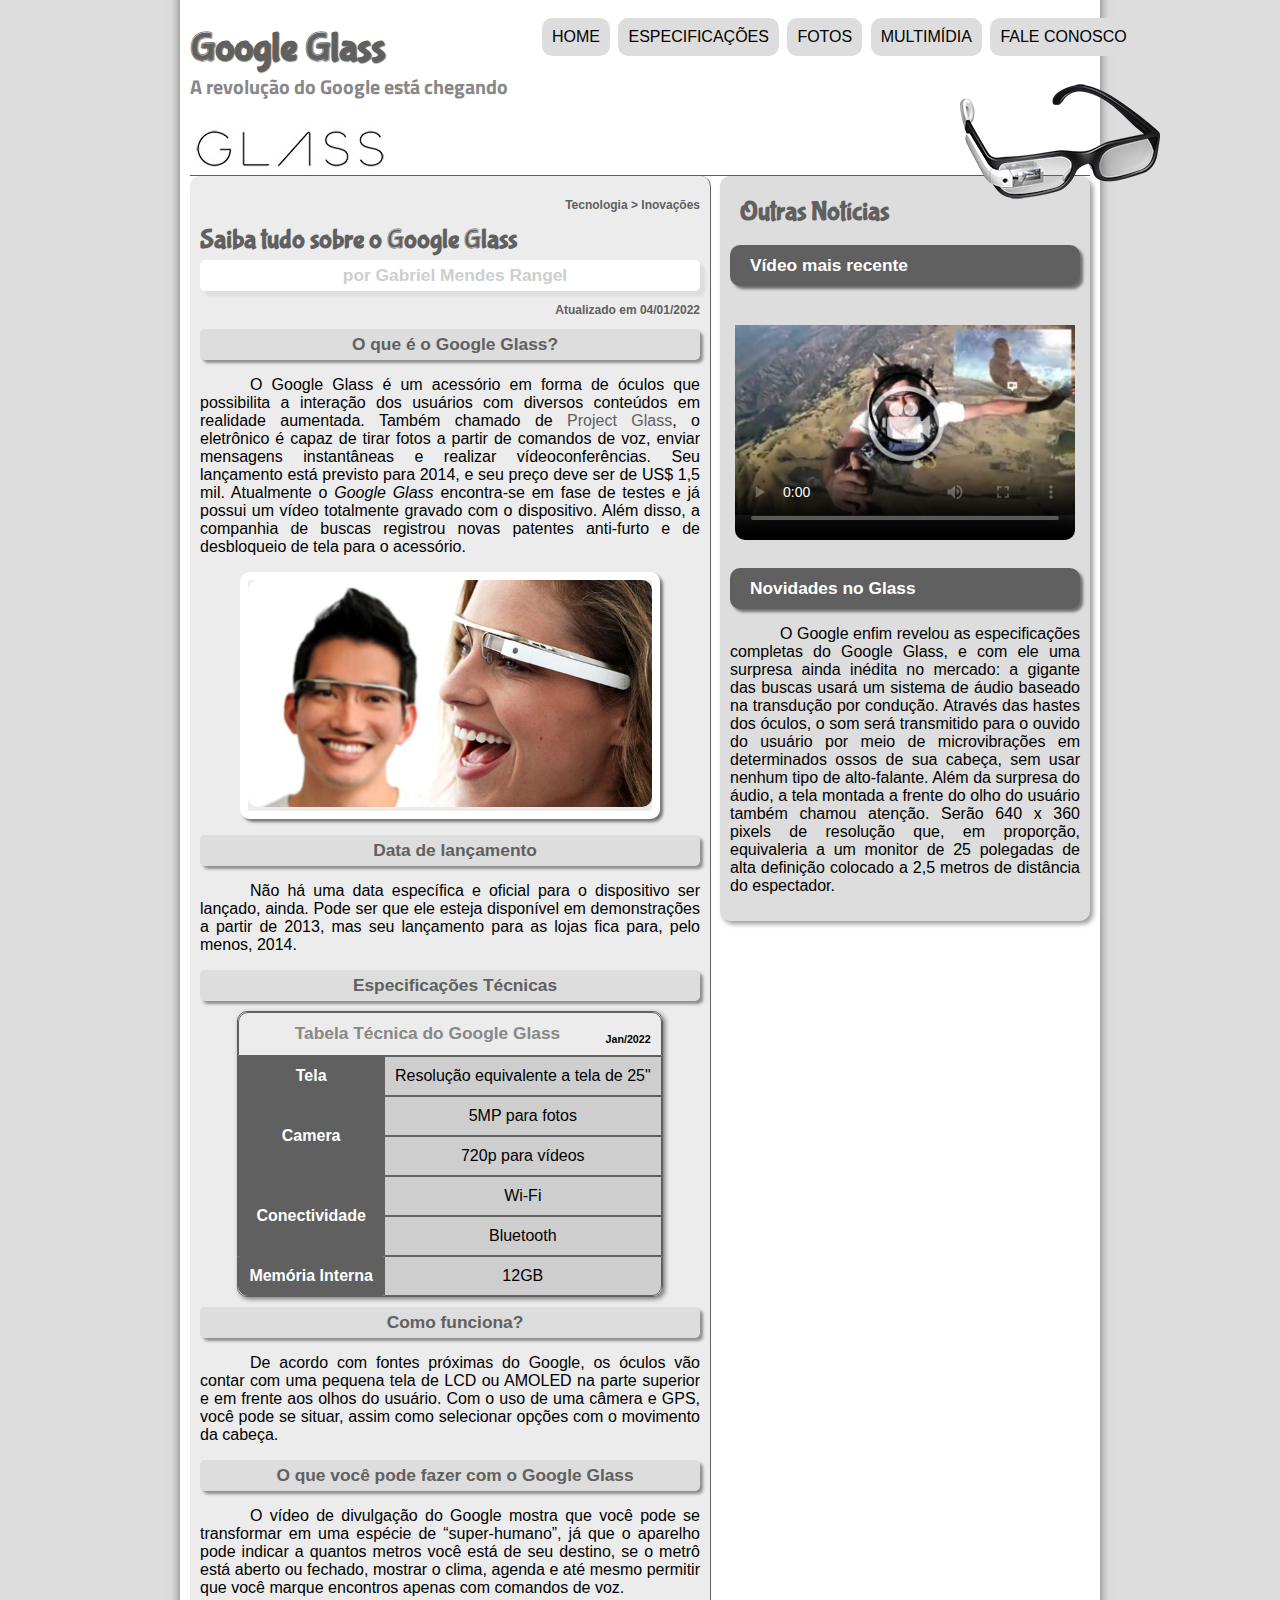
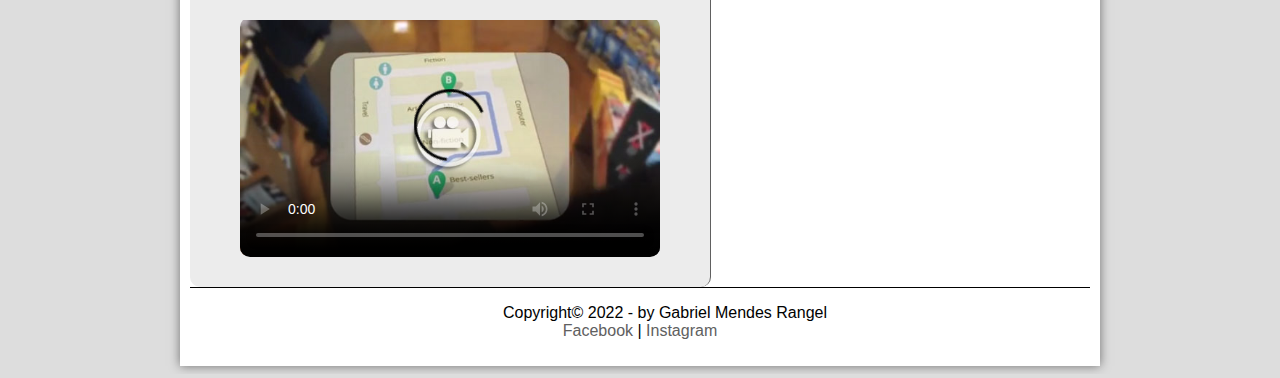
==== index.html @ 76c4626f "Initial commit" ====
<!DOCTYPE html>
<html lang="pt-br">

<head>
    <meta charset="UTF-8">
    <meta http-equiv="X-UA-Compatible" content="IE=edge">
    <meta name="viewport" content="width=device-width, initial-scale=1.0">
    <title>Google Glass Home</title>
    <link rel="stylesheet" type="text/css" href="_css/estilo.css">
    <script language="javascript" src="_javascript/funcoes.js"></script>
</head>

<body>
    <div id="interface">
        <header id="cabecalho">
            <hgroup>
                <h1>Google Glass</h1>
                <h2>A revolução do Google está chegando</h2>
            </hgroup>

            <img id="icone" src="_imagens/glass-oculos-preto-peq.png" alt="Óculos Google Glass">

            <nav id="menu">
                <h1>Menu Principal</h1>
                <ul>
                    <li onmouseover="mudaFoto('_imagens/home.png')"
                        onmouseout="mudaFoto('_imagens/glass-oculos-preto-peq.png')"><a href="index.html">Home</a></li>
                    <li onmouseover="mudaFoto('_imagens/especificacoes.png')"
                        onmouseout="mudaFoto('_imagens/glass-oculos-preto-peq.png')"><a
                            href="specs.html">Especificações</a></li>
                    <li><a href="fotos.html" onmouseover="mudaFoto('_imagens/fotos.png')"
                            onmouseout="mudaFoto('_imagens/glass-oculos-preto-peq.png')">Fotos</a></li>
                    <li onmouseover="mudaFoto('_imagens/multimidia.png')"
                        onmouseout="mudaFoto('_imagens/glass-oculos-preto-peq.png')"><a
                            href="multimidia.html">Multimídia</a></li>
                    <li><a href="fale-conosco.html" onmouseover="mudaFoto('_imagens/contato.png')"
                            onmouseout="mudaFoto('_imagens/glass-oculos-preto-peq.png')">Fale conosco</a></li>
                </ul>
            </nav>

        </header>

        <section id="corpo">

            <article id="noticia-principal">
                <header id="cabecalho-artigo">
                    <hgroup>
                        <h3 class="direita">Tecnologia > Inovações</h3>
                        <h1>Saiba tudo sobre o Google Glass</h1>
                        <h2>por Gabriel Mendes Rangel</h2>
                        <h3 class="direita">Atualizado em 04/01/2022</h3>
                    </hgroup>
                </header>

                <h2>O que é o Google Glass?</h2>
                <p>
                    O Google Glass é um acessório em forma de óculos que possibilita a interação dos usuários com
                    diversos conteúdos em
                    realidade aumentada. Também chamado de <a href="https://www.google.com/glass/start/" target="_blank"
                        alt="external">Project Glass</a>, o eletrônico é capaz de tirar fotos a partir de comandos de
                    voz, enviar mensagens instantâneas e realizar vídeo&shy;conferências. Seu lançamento está previsto
                    para 2014, e seu preço
                    deve ser de US$ 1,5 mil. Atualmente o <em>Google Glass</em> encontra-se em fase de testes e já
                    possui um vídeo totalmente
                    gravado com o dispositivo. Além disso, a companhia de buscas registrou novas patentes anti-furto e
                    de desbloqueio de
                    tela para o acessório.
                </p>

                <figure class="foto-legenda">
                    <img src="_imagens/glass-quadro-homem-mulher.jpg" alt="Homem e mulher usando o Google Glass">
                    <figcaption>
                        <h3>Google Glass</h3>
                        <p>Uma nova maneira de ver o mundo.</p>
                    </figcaption>
                </figure>

                <h2>Data de lançamento</h2>
                <p>
                    Não há uma data específica e oficial para o dispositivo ser lançado, ainda. Pode ser que ele esteja
                    disponível em
                    demonstrações a partir de 2013, mas seu lançamento para as lojas fica para, pelo menos, 2014.
                </p>

                <h2>Especificações Técnicas</h2>

                <table id="tabela">
                    <tr>
                        <td class="caption" colspan="2">Tabela Técnica do Google Glass <span>Jan/2022</span></td>
                    </tr>
                    <tr>
                        <td class="ce">Tela</td>
                        <td class="cd">Resolução equivalente a tela de 25"</td>
                    </tr>
                    <tr>
                        <td class="ce" rowspan="2">Camera</td>
                        <td class="cd">5MP para fotos</td>
                    </tr>
                    <tr>
                        <td class="cd">720p para vídeos</td>
                    </tr>
                    <tr>
                        <td class="ce" rowspan="2">Conectividade</td>
                        <td class="cd">Wi-Fi</td>
                    </tr>
                    <tr>
                        <td class="cd">Bluetooth</td>
                    </tr>
                    <tr>
                        <td id="final" class="ce">Memória Interna</td>
                        <td id="final2" class="cd">12GB</td>
                    </tr>
                </table>

                <h2>Como funciona?</h2>
                <p>
                    De acordo com fontes próximas do Google, os óculos vão contar com uma pequena tela de LCD ou AMOLED
                    na parte
                    superior e em frente aos olhos do usuário. Com o uso de uma câmera e GPS, você pode se situar, assim
                    como selecionar
                    opções com o movimento da cabeça.
                </p>

                <h2>O que você pode fazer com o Google Glass</h2>
                <p>
                    O vídeo de divulgação do Google mostra que você pode se transformar em uma espécie de “super-<wbr>humano”, já que o
                    aparelho pode indicar a quantos metros você está de seu destino, se o metrô está aberto ou fechado, mostrar o clima,
                    agenda e até mesmo permitir que você marque encontros apenas com comandos de voz.
                </p>

                    <video id="video01" width="320" height="240" controls poster="_imagens/video-mini01.jpg">
                        <source src="_media/one-day.mp4" type="video/mp4">
                        Seu navegador não suporta este tipo de arquivo.
                    </video>
            </article>
        </section>

        <aside id="lateral">
            <h1>Outras Notícias</h1>

            <h2>Vídeo mais recente</h2>
            <video id="video02" width="320" height="240" controls poster="_imagens/video-mini02.jpg">
                <source src="_media/how-it-feels.mp4" type="video/mp4">
            </video><br>

            <h2>Novidades no Glass</h2>
            <p>
                O Google enfim revelou as especificações completas do Google Glass, e com ele uma surpresa ainda inédita
                no mercado:
                a gigante das buscas usará um sistema de áudio baseado na transdução por condução. Através das hastes
                dos óculos, o
                som será transmitido para o ouvido do usuário por meio de microvibrações em determinados ossos de sua
                cabeça, sem
                usar nenhum tipo de alto-falante.
                Além da surpresa do áudio, a tela montada a frente do olho do usuário também chamou atenção. Serão 640 x
                360 pixels
                de resolução que, em proporção, equivaleria a um monitor de 25 polegadas de alta definição colocado a
                2,5 metros de
                distância do espectador.
            </p>
        </aside>

        <footer id="rodape">
            <p>
                Copyright&copy; 2022 - by Gabriel Mendes Rangel <br>
                <a href="https://www.facebook.com/gabriel.mendesrangel" alt="Link para o Facebook" nav="external"
                    target="_blank">Facebook</a> | <a href="https://www.instagram.com/biel_rangel/" alt="Link para o Instagram"
                    nav="external" target="_blank">Instagram</a>
            </p>
        </footer>
    </div>
</body>

</html>
---- _css/estilo.css ----
@charset "UTF-8";

@import url('https://fonts.googleapis.com/css2?family=Titillium+Web&display=swap');

@font-face {
    font-family: 'FonteLogo';
    src: url("../_fonts/bubblegum-sans-regular.otf");
}

p{
    text-align: justify;
    text-indent: 50px;
}

a{
    color: #606060;
    text-decoration: none;
}

a:hover{
    text-decoration: underline;
}

body{
    font-family: Arial, Helvetica, sans-serif;
    background-color: #dddddd;
    color: rgba(0, 0, 0, 1);
}

div#interface {
    width: 900px;
    background-color: #ffffff;
    margin: -20px auto 0px auto;
    box-shadow: 0px 0px 10px rgba(0, 0, 0, 0.5);
    padding: 10px;
}

header#cabecalho img#icone{
    position: absolute;
    left: 1210px;
    top: 80px;
}

header#cabecalho{
    border-bottom: 1px #606060 solid;
    height: 150px;
    background: url("../_imagens/glass-logo-peq.jpg") no-repeat 0px 100px;
}

header#cabecalho h1{
    font-family: 'FonteLogo', Helvetica, sans-serif;
    font-size: 30pt;
    color: #606060;
    text-shadow: 1px 1px 1px rgba(0, 0, 0, 0.6);
    padding: 0px;
    margin-bottom: 0px;
}

header#cabecalho h2{
    font-family: 'Titillium Web', sans-serif;
    color: #888888;
    font-size: 15pt;
    padding: 0px;
    margin-top: 0px;
}

/* Formatação de imagens com legendas */

figure.foto-legenda{
    position: relative;
    border: 8px solid white;
    box-shadow: 3px 3px 3px rgba(0, 0, 0, 0.5);
    border-radius: 10px;
}

figure.foto-legenda img{
    width: 100%;
    height: 100%;
    border-radius: 10px;
}

figure.foto-legenda figcaption{
    opacity: 0;
    position: absolute;
    top: 0px;
    background-color: rgba(0, 0, 0, 0.4);
    color: white;
    width: 100%;
    height: 100%;
    border-radius: 10px;
    padding: 30px;
    box-sizing: border-box;
    transition: opacity 1s;
}

figure.foto-legenda:hover figcaption{
    opacity: 1;
}

/* Formatação do Menu */

nav#menu{
    display: block;
}

nav#menu ul{
    list-style: none;
    text-transform: uppercase;
    position: absolute;
    top: 0px;
    left: 750px;
}

nav#menu li{
    display: inline-block;
    background-color: #dddddd;
    padding: 10px;
    margin: 2px;
    transition: background-color 1s;
    border-radius: 10px;
    max-width: 1000px;
}

nav#menu li:hover{
    background-color: #606060;
}

nav#menu h1{
    display: none;
}

nav#menu a{
    color: black;
    text-decoration: none;
}

nav#menu a:hover{
    color: #ffffff;
    text-decoration: underline;
}

section#corpo{
    display: block;
    width: 500px;
    float: left;
    border-right: 1px solid #606060;
    padding-right: 15px;
    background-color: #ececec;
    padding: 10px;
    border-radius: 10px;
}

article#noticia-principal h2{
    font-size: 13pt;
    color: #606060;
    background-color: #dddddd;
    padding: 5px 0px 5px 10px;
    margin: 10px 0px 10px 0px;
    border-radius: 5px;
    box-shadow: 3px 3px 3px rgba(0, 0, 0, 0.4);
    text-align: center;
}

header#cabecalho-artigo h1{
    font-family: 'FonteLogo', sans-serif;
    font-size: 20pt;
    color: #606060;
    margin-bottom: 0px;
    margin-top: 0px;
}

header#cabecalho-artigo h2{
    font-size: 13pt;
    color: #cecece;
    background-color: #ffffff;
    margin-top: 5px;
    box-shadow: 5px 5px 3px #dddddd;
}

header#cabecalho-artigo h3{
    font-size: 12px;
    color: #606060;
}

.direita{
    text-align: right;
}

table#tabela{
    border: 1px solid #606060;
    border-spacing: 0px;
    margin-left: auto;
    margin-right: auto;
    border-radius: 10px;
    box-shadow: 2px 2px 5px rgba(0, 0, 0, 0.5);
}

table#tabela td.caption{
    color: #888888;
    font-size: 13pt;
    font-weight: bolder;
    border-radius: 10px 10px 0px 0px;
}

table#tabela td span{
    display: block;
    float: right;
    color: #000000;
    font-size: 8pt;
    margin-top: 10px;
}

table#tabela td{
    border: 1px solid #606060;
    padding: 10px;
    text-align: center;
    vertical-align: middle;
}

table#tabela td.ce{
    color: #ffffff;
    background-color: #606060;
    font-weight: bold;
}

table#tabela td.cd{
    background-color: #cecece;
}

table#tabela td#final{
    border-bottom-left-radius: 10px;
}

table#tabela td#final2{
    border-bottom-right-radius: 10px;
}

aside#lateral{
    display: block;
    width: 350px;
    float: right;
    background-color: #dddddd;
    padding: 10px;
    border-radius: 10px;
    box-shadow: 3px 3px 5px rgba(0, 0, 0, 0.4);
}

aside#lateral h1{
    font-family: FonteLogo, sans-serif;
    font-size: 20pt;
    color: #606060;
    text-align: left;
    margin-top: 0px;
    padding-top: 10px;
    padding-left: 10px;
}

aside#lateral h2{
    background-color: #606060;
    font-size: 13pt;
    color: #ffffff;
    padding: 5px;
    margin-top: 10px;
    box-shadow: 3px 3px 3px rgba(0, 0, 0, 0.5);
    padding: 10px 0px 10px 20px;
    border-radius: 10px;
}

footer#rodape{
    clear: both;
    border-top: 1px solid black;
}

footer#rodape p{
    text-align: center;
}

/* Formatação de vídeo */

video#video01{
    width: 420px;
    display: block;
    position: relative;
    margin: 20px auto 20px auto;
    border-radius: 10px;
}

video#video02{
    width: 340px;
    border-radius: 10px;
    display: block;
    position: relative;
    margin: auto;
}

/* Media Queries */

@media (max-width: 1680px){
    nav#menu ul{
        position: absolute;
        margin-left: -120px;
    }

    header#cabecalho img#icone{
        position: absolute;
        left: 1080px;
        top: 80px;
    }
}

@media (max-width: 1440px){
    nav#menu ul{
        position: absolute;
        margin-left: -250px;
    }

    header#cabecalho img#icone{
        position: absolute;
        left: 960px;
        top: 80px;
    }
}

@media (max-width: 1024px){
    nav#menu ul{
        position: absolute;
        margin-left: -450px;
    }

    header#cabecalho img#icone{
        position: absolute;
        left: 560px;
        top: 80px;
    }
}

@media (max-width: 375px){
    nav#menu ul{
        position: absolute;
        margin-left: -770px;
        margin-top: 180px;
        max-width: 375px;
    }

    header#cabecalho img#icone{
        display: none;
    }

    header#cabecalho-artigo h1{
        margin-top: 90px;
        min-width: 350px;
        padding: 5px 0px 5px 0px;
    }

    body{
        max-width: 375px;
    }

    section#corpo{
        max-width: 318px;
    }

    .direita{
        display: none;
    }

    p{
        padding: 5px;
        font-size: 15px;
    }

    section#img{
        width: 100%;
    }
}
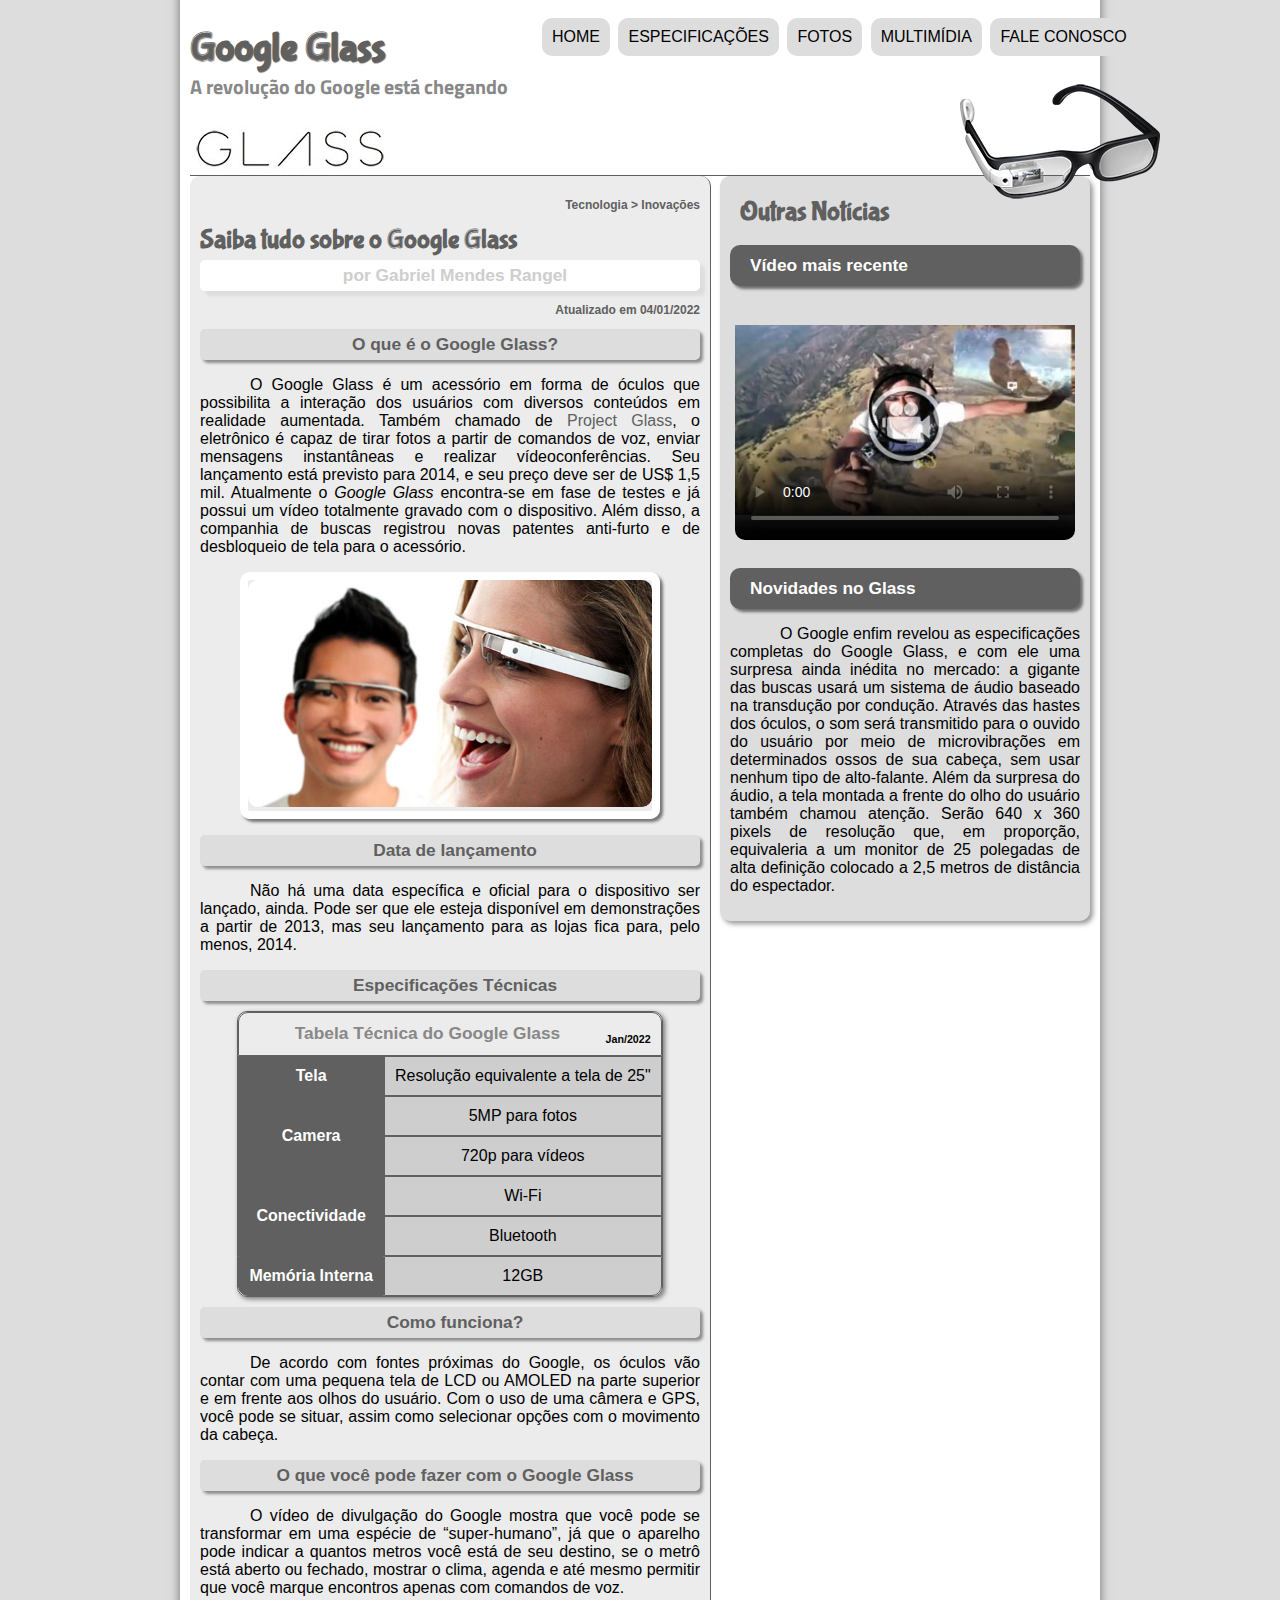
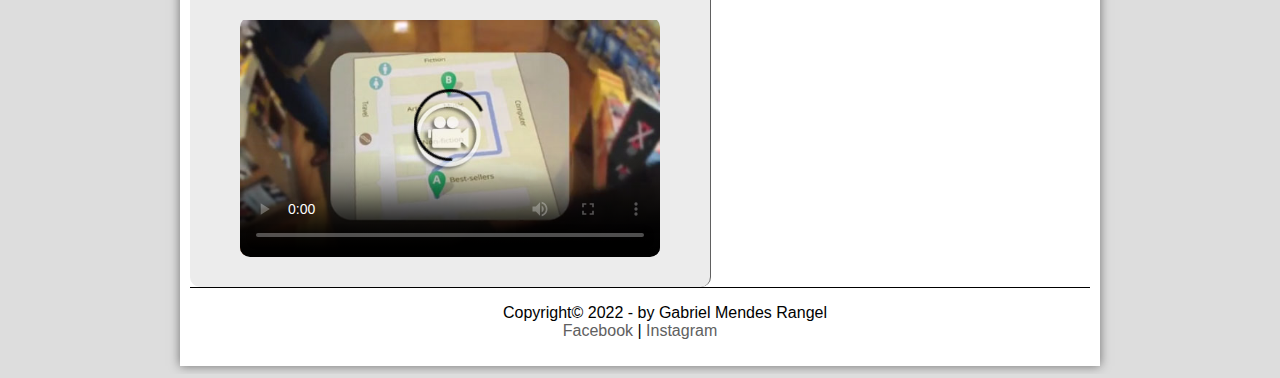
==== commit b599fc01: "Retirado o traço da pasta css" ====
--- a/index.html
+++ b/index.html
@@ -6,7 +6,7 @@
     <meta http-equiv="X-UA-Compatible" content="IE=edge">
     <meta name="viewport" content="width=device-width, initial-scale=1.0">
     <title>Google Glass Home</title>
-    <link rel="stylesheet" type="text/css" href="_css/estilo.css">
+    <link rel="stylesheet" type="text/css" href="css/estilo.css">
     <script language="javascript" src="_javascript/funcoes.js"></script>
 </head>
 
--- a/css/estilo.css
+++ b/css/estilo.css
@@ -0,0 +1,375 @@
+@charset "UTF-8";
+
+@import url('https://fonts.googleapis.com/css2?family=Titillium+Web&display=swap');
+
+@font-face {
+    font-family: 'FonteLogo';
+    src: url("../_fonts/bubblegum-sans-regular.otf");
+}
+
+p{
+    text-align: justify;
+    text-indent: 50px;
+}
+
+a{
+    color: #606060;
+    text-decoration: none;
+}
+
+a:hover{
+    text-decoration: underline;
+}
+
+body{
+    font-family: Arial, Helvetica, sans-serif;
+    background-color: #dddddd;
+    color: rgba(0, 0, 0, 1);
+}
+
+div#interface {
+    width: 900px;
+    background-color: #ffffff;
+    margin: -20px auto 0px auto;
+    box-shadow: 0px 0px 10px rgba(0, 0, 0, 0.5);
+    padding: 10px;
+}
+
+header#cabecalho img#icone{
+    position: absolute;
+    left: 1210px;
+    top: 80px;
+}
+
+header#cabecalho{
+    border-bottom: 1px #606060 solid;
+    height: 150px;
+    background: url("../_imagens/glass-logo-peq.jpg") no-repeat 0px 100px;
+}
+
+header#cabecalho h1{
+    font-family: 'FonteLogo', Helvetica, sans-serif;
+    font-size: 30pt;
+    color: #606060;
+    text-shadow: 1px 1px 1px rgba(0, 0, 0, 0.6);
+    padding: 0px;
+    margin-bottom: 0px;
+}
+
+header#cabecalho h2{
+    font-family: 'Titillium Web', sans-serif;
+    color: #888888;
+    font-size: 15pt;
+    padding: 0px;
+    margin-top: 0px;
+}
+
+/* Formatação de imagens com legendas */
+
+figure.foto-legenda{
+    position: relative;
+    border: 8px solid white;
+    box-shadow: 3px 3px 3px rgba(0, 0, 0, 0.5);
+    border-radius: 10px;
+}
+
+figure.foto-legenda img{
+    width: 100%;
+    height: 100%;
+    border-radius: 10px;
+}
+
+figure.foto-legenda figcaption{
+    opacity: 0;
+    position: absolute;
+    top: 0px;
+    background-color: rgba(0, 0, 0, 0.4);
+    color: white;
+    width: 100%;
+    height: 100%;
+    border-radius: 10px;
+    padding: 30px;
+    box-sizing: border-box;
+    transition: opacity 1s;
+}
+
+figure.foto-legenda:hover figcaption{
+    opacity: 1;
+}
+
+/* Formatação do Menu */
+
+nav#menu{
+    display: block;
+}
+
+nav#menu ul{
+    list-style: none;
+    text-transform: uppercase;
+    position: absolute;
+    top: 0px;
+    left: 750px;
+}
+
+nav#menu li{
+    display: inline-block;
+    background-color: #dddddd;
+    padding: 10px;
+    margin: 2px;
+    transition: background-color 1s;
+    border-radius: 10px;
+    max-width: 1000px;
+}
+
+nav#menu li:hover{
+    background-color: #606060;
+}
+
+nav#menu h1{
+    display: none;
+}
+
+nav#menu a{
+    color: black;
+    text-decoration: none;
+}
+
+nav#menu a:hover{
+    color: #ffffff;
+    text-decoration: underline;
+}
+
+section#corpo{
+    display: block;
+    width: 500px;
+    float: left;
+    border-right: 1px solid #606060;
+    padding-right: 15px;
+    background-color: #ececec;
+    padding: 10px;
+    border-radius: 10px;
+}
+
+article#noticia-principal h2{
+    font-size: 13pt;
+    color: #606060;
+    background-color: #dddddd;
+    padding: 5px 0px 5px 10px;
+    margin: 10px 0px 10px 0px;
+    border-radius: 5px;
+    box-shadow: 3px 3px 3px rgba(0, 0, 0, 0.4);
+    text-align: center;
+}
+
+header#cabecalho-artigo h1{
+    font-family: 'FonteLogo', sans-serif;
+    font-size: 20pt;
+    color: #606060;
+    margin-bottom: 0px;
+    margin-top: 0px;
+}
+
+header#cabecalho-artigo h2{
+    font-size: 13pt;
+    color: #cecece;
+    background-color: #ffffff;
+    margin-top: 5px;
+    box-shadow: 5px 5px 3px #dddddd;
+}
+
+header#cabecalho-artigo h3{
+    font-size: 12px;
+    color: #606060;
+}
+
+.direita{
+    text-align: right;
+}
+
+table#tabela{
+    border: 1px solid #606060;
+    border-spacing: 0px;
+    margin-left: auto;
+    margin-right: auto;
+    border-radius: 10px;
+    box-shadow: 2px 2px 5px rgba(0, 0, 0, 0.5);
+}
+
+table#tabela td.caption{
+    color: #888888;
+    font-size: 13pt;
+    font-weight: bolder;
+    border-radius: 10px 10px 0px 0px;
+}
+
+table#tabela td span{
+    display: block;
+    float: right;
+    color: #000000;
+    font-size: 8pt;
+    margin-top: 10px;
+}
+
+table#tabela td{
+    border: 1px solid #606060;
+    padding: 10px;
+    text-align: center;
+    vertical-align: middle;
+}
+
+table#tabela td.ce{
+    color: #ffffff;
+    background-color: #606060;
+    font-weight: bold;
+}
+
+table#tabela td.cd{
+    background-color: #cecece;
+}
+
+table#tabela td#final{
+    border-bottom-left-radius: 10px;
+}
+
+table#tabela td#final2{
+    border-bottom-right-radius: 10px;
+}
+
+aside#lateral{
+    display: block;
+    width: 350px;
+    float: right;
+    background-color: #dddddd;
+    padding: 10px;
+    border-radius: 10px;
+    box-shadow: 3px 3px 5px rgba(0, 0, 0, 0.4);
+}
+
+aside#lateral h1{
+    font-family: FonteLogo, sans-serif;
+    font-size: 20pt;
+    color: #606060;
+    text-align: left;
+    margin-top: 0px;
+    padding-top: 10px;
+    padding-left: 10px;
+}
+
+aside#lateral h2{
+    background-color: #606060;
+    font-size: 13pt;
+    color: #ffffff;
+    padding: 5px;
+    margin-top: 10px;
+    box-shadow: 3px 3px 3px rgba(0, 0, 0, 0.5);
+    padding: 10px 0px 10px 20px;
+    border-radius: 10px;
+}
+
+footer#rodape{
+    clear: both;
+    border-top: 1px solid black;
+}
+
+footer#rodape p{
+    text-align: center;
+}
+
+/* Formatação de vídeo */
+
+video#video01{
+    width: 420px;
+    display: block;
+    position: relative;
+    margin: 20px auto 20px auto;
+    border-radius: 10px;
+}
+
+video#video02{
+    width: 340px;
+    border-radius: 10px;
+    display: block;
+    position: relative;
+    margin: auto;
+}
+
+/* Media Queries */
+
+@media (max-width: 1680px){
+    nav#menu ul{
+        position: absolute;
+        margin-left: -120px;
+    }
+
+    header#cabecalho img#icone{
+        position: absolute;
+        left: 1080px;
+        top: 80px;
+    }
+}
+
+@media (max-width: 1440px){
+    nav#menu ul{
+        position: absolute;
+        margin-left: -250px;
+    }
+
+    header#cabecalho img#icone{
+        position: absolute;
+        left: 960px;
+        top: 80px;
+    }
+}
+
+@media (max-width: 1024px){
+    nav#menu ul{
+        position: absolute;
+        margin-left: -450px;
+    }
+
+    header#cabecalho img#icone{
+        position: absolute;
+        left: 560px;
+        top: 80px;
+    }
+}
+
+@media (max-width: 375px){
+    nav#menu ul{
+        position: absolute;
+        margin-left: -770px;
+        margin-top: 180px;
+        max-width: 375px;
+    }
+
+    header#cabecalho img#icone{
+        display: none;
+    }
+
+    header#cabecalho-artigo h1{
+        margin-top: 90px;
+        min-width: 350px;
+        padding: 5px 0px 5px 0px;
+    }
+
+    body{
+        max-width: 375px;
+    }
+
+    section#corpo{
+        max-width: 318px;
+    }
+
+    .direita{
+        display: none;
+    }
+
+    p{
+        padding: 5px;
+        font-size: 15px;
+    }
+
+    section#img{
+        width: 100%;
+    }
+}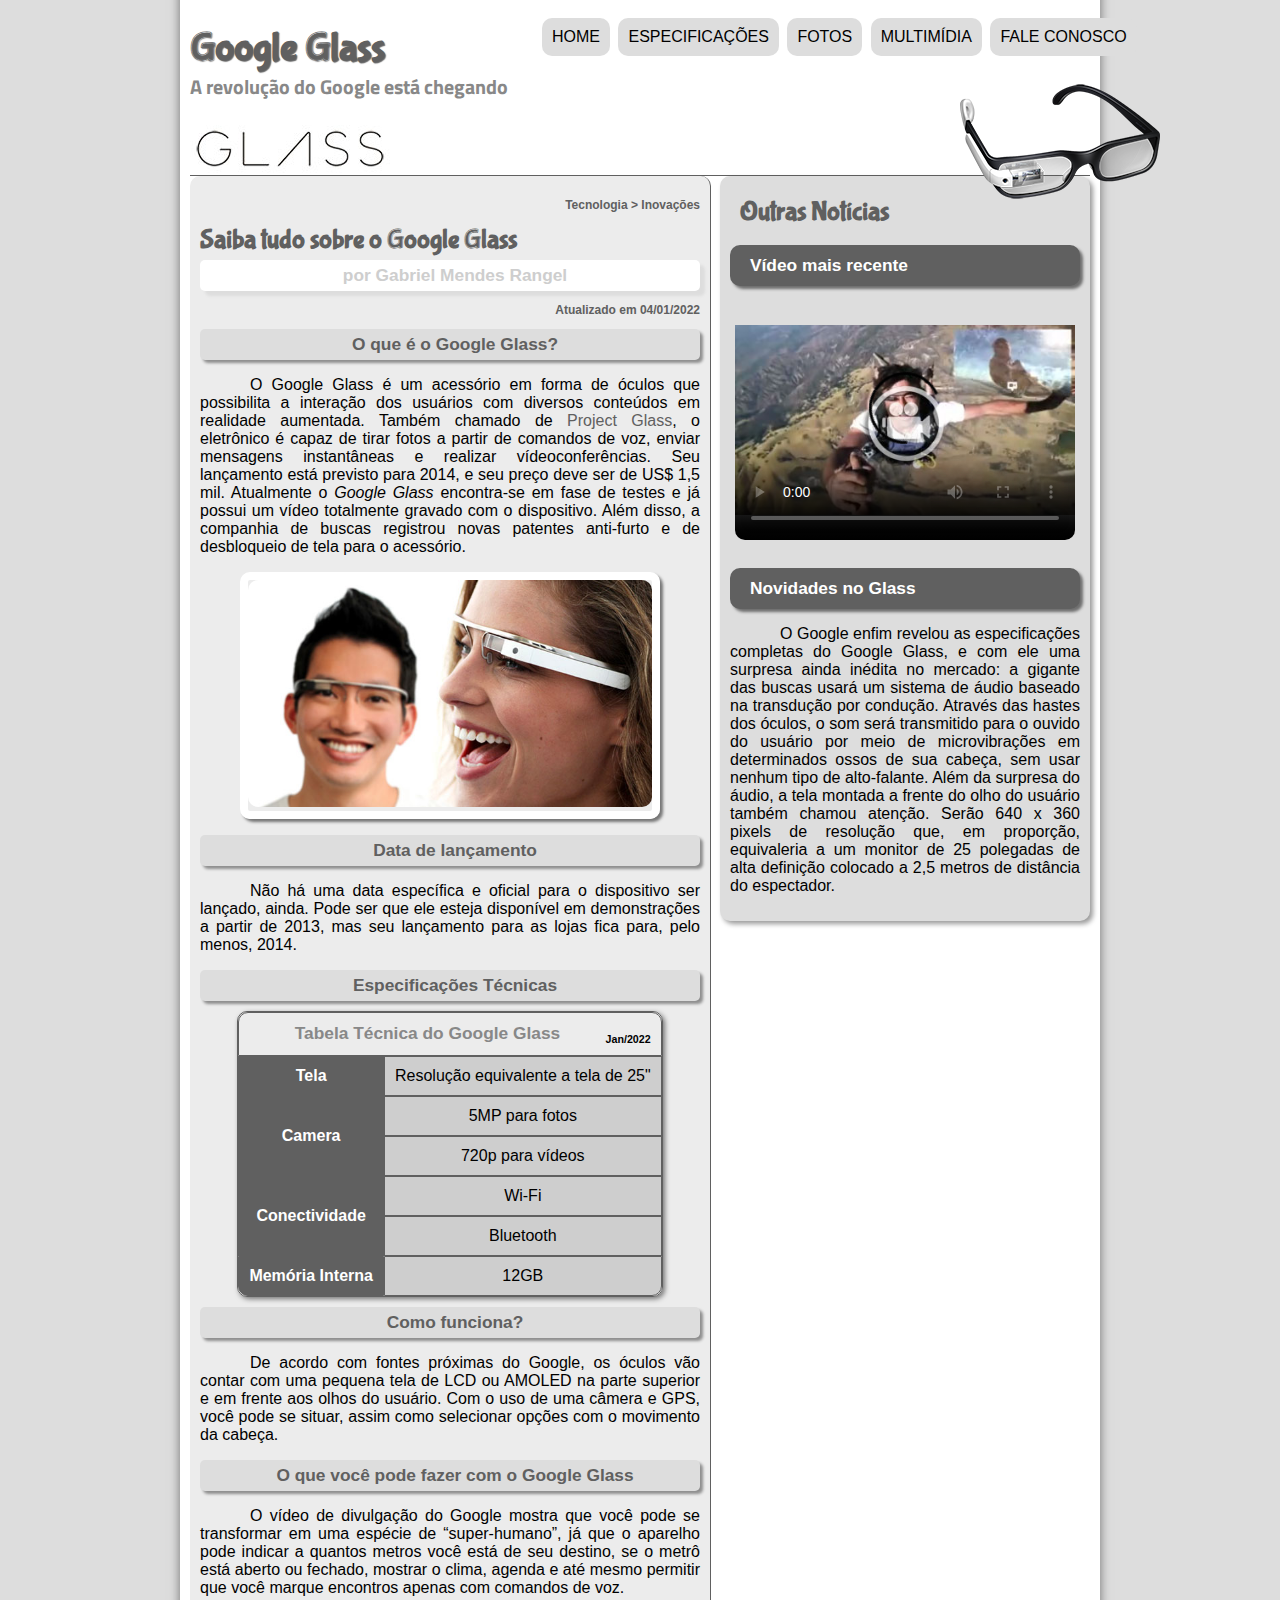
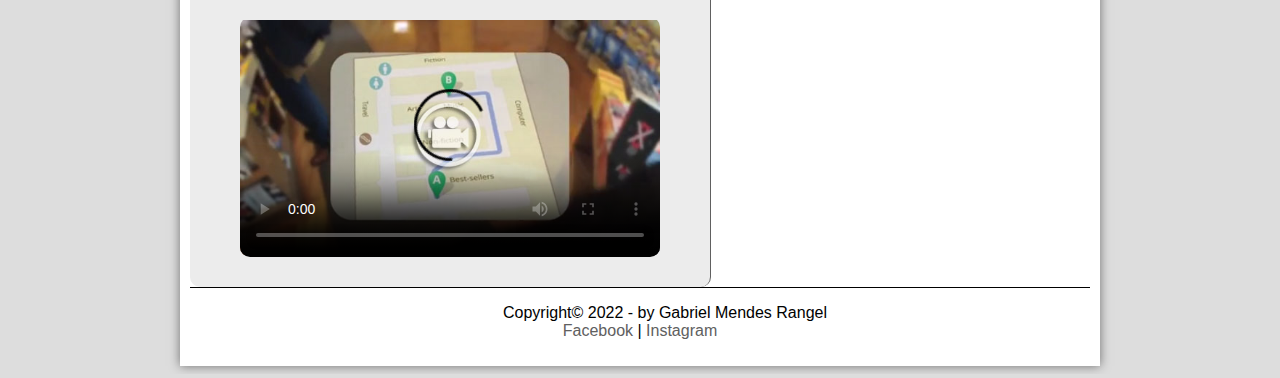
==== commit c941e2ed: "Removido todos os traços do projeto" ====
--- a/index.html
+++ b/index.html
@@ -7,7 +7,7 @@
     <meta name="viewport" content="width=device-width, initial-scale=1.0">
     <title>Google Glass Home</title>
     <link rel="stylesheet" type="text/css" href="css/estilo.css">
-    <script language="javascript" src="_javascript/funcoes.js"></script>
+    <script language="javascript" src="javascript/funcoes.js"></script>
 </head>
 
 <body>
@@ -18,23 +18,23 @@
                 <h2>A revolução do Google está chegando</h2>
             </hgroup>
 
-            <img id="icone" src="_imagens/glass-oculos-preto-peq.png" alt="Óculos Google Glass">
+            <img id="icone" src="imagens/glass-oculos-preto-peq.png" alt="Óculos Google Glass">
 
             <nav id="menu">
                 <h1>Menu Principal</h1>
                 <ul>
-                    <li onmouseover="mudaFoto('_imagens/home.png')"
-                        onmouseout="mudaFoto('_imagens/glass-oculos-preto-peq.png')"><a href="index.html">Home</a></li>
-                    <li onmouseover="mudaFoto('_imagens/especificacoes.png')"
-                        onmouseout="mudaFoto('_imagens/glass-oculos-preto-peq.png')"><a
+                    <li onmouseover="mudaFoto('imagens/home.png')"
+                        onmouseout="mudaFoto('imagens/glass-oculos-preto-peq.png')"><a href="index.html">Home</a></li>
+                    <li onmouseover="mudaFoto('imagens/especificacoes.png')"
+                        onmouseout="mudaFoto('imagens/glass-oculos-preto-peq.png')"><a
                             href="specs.html">Especificações</a></li>
-                    <li><a href="fotos.html" onmouseover="mudaFoto('_imagens/fotos.png')"
-                            onmouseout="mudaFoto('_imagens/glass-oculos-preto-peq.png')">Fotos</a></li>
-                    <li onmouseover="mudaFoto('_imagens/multimidia.png')"
-                        onmouseout="mudaFoto('_imagens/glass-oculos-preto-peq.png')"><a
+                    <li><a href="fotos.html" onmouseover="mudaFoto('imagens/fotos.png')"
+                            onmouseout="mudaFoto('imagens/glass-oculos-preto-peq.png')">Fotos</a></li>
+                    <li onmouseover="mudaFoto('imagens/multimidia.png')"
+                        onmouseout="mudaFoto('imagens/glass-oculos-preto-peq.png')"><a
                             href="multimidia.html">Multimídia</a></li>
                     <li><a href="fale-conosco.html" onmouseover="mudaFoto('_imagens/contato.png')"
-                            onmouseout="mudaFoto('_imagens/glass-oculos-preto-peq.png')">Fale conosco</a></li>
+                            onmouseout="mudaFoto('imagens/glass-oculos-preto-peq.png')">Fale conosco</a></li>
                 </ul>
             </nav>
 
@@ -68,7 +68,7 @@
                 </p>
 
                 <figure class="foto-legenda">
-                    <img src="_imagens/glass-quadro-homem-mulher.jpg" alt="Homem e mulher usando o Google Glass">
+                    <img src="imagens/glass-quadro-homem-mulher.jpg" alt="Homem e mulher usando o Google Glass">
                     <figcaption>
                         <h3>Google Glass</h3>
                         <p>Uma nova maneira de ver o mundo.</p>
@@ -128,8 +128,8 @@
                     agenda e até mesmo permitir que você marque encontros apenas com comandos de voz.
                 </p>
 
-                    <video id="video01" width="320" height="240" controls poster="_imagens/video-mini01.jpg">
-                        <source src="_media/one-day.mp4" type="video/mp4">
+                    <video id="video01" width="320" height="240" controls poster="imagens/video-mini01.jpg">
+                        <source src="media/one-day.mp4" type="video/mp4">
                         Seu navegador não suporta este tipo de arquivo.
                     </video>
             </article>
@@ -140,7 +140,7 @@
 
             <h2>Vídeo mais recente</h2>
             <video id="video02" width="320" height="240" controls poster="_imagens/video-mini02.jpg">
-                <source src="_media/how-it-feels.mp4" type="video/mp4">
+                <source src="media/how-it-feels.mp4" type="video/mp4">
             </video><br>
 
             <h2>Novidades no Glass</h2>
@@ -170,5 +170,4 @@
         </footer>
     </div>
 </body>
-
 </html>--- a/css/estilo.css
+++ b/css/estilo.css
@@ -4,7 +4,7 @@
 
 @font-face {
     font-family: 'FonteLogo';
-    src: url("../_fonts/bubblegum-sans-regular.otf");
+    src: url("../fonts/bubblegum-sans-regular.otf");
 }
 
 p{
@@ -44,7 +44,7 @@
 header#cabecalho{
     border-bottom: 1px #606060 solid;
     height: 150px;
-    background: url("../_imagens/glass-logo-peq.jpg") no-repeat 0px 100px;
+    background: url("../imagens/glass-logo-peq.jpg") no-repeat 0px 100px;
 }
 
 header#cabecalho h1{
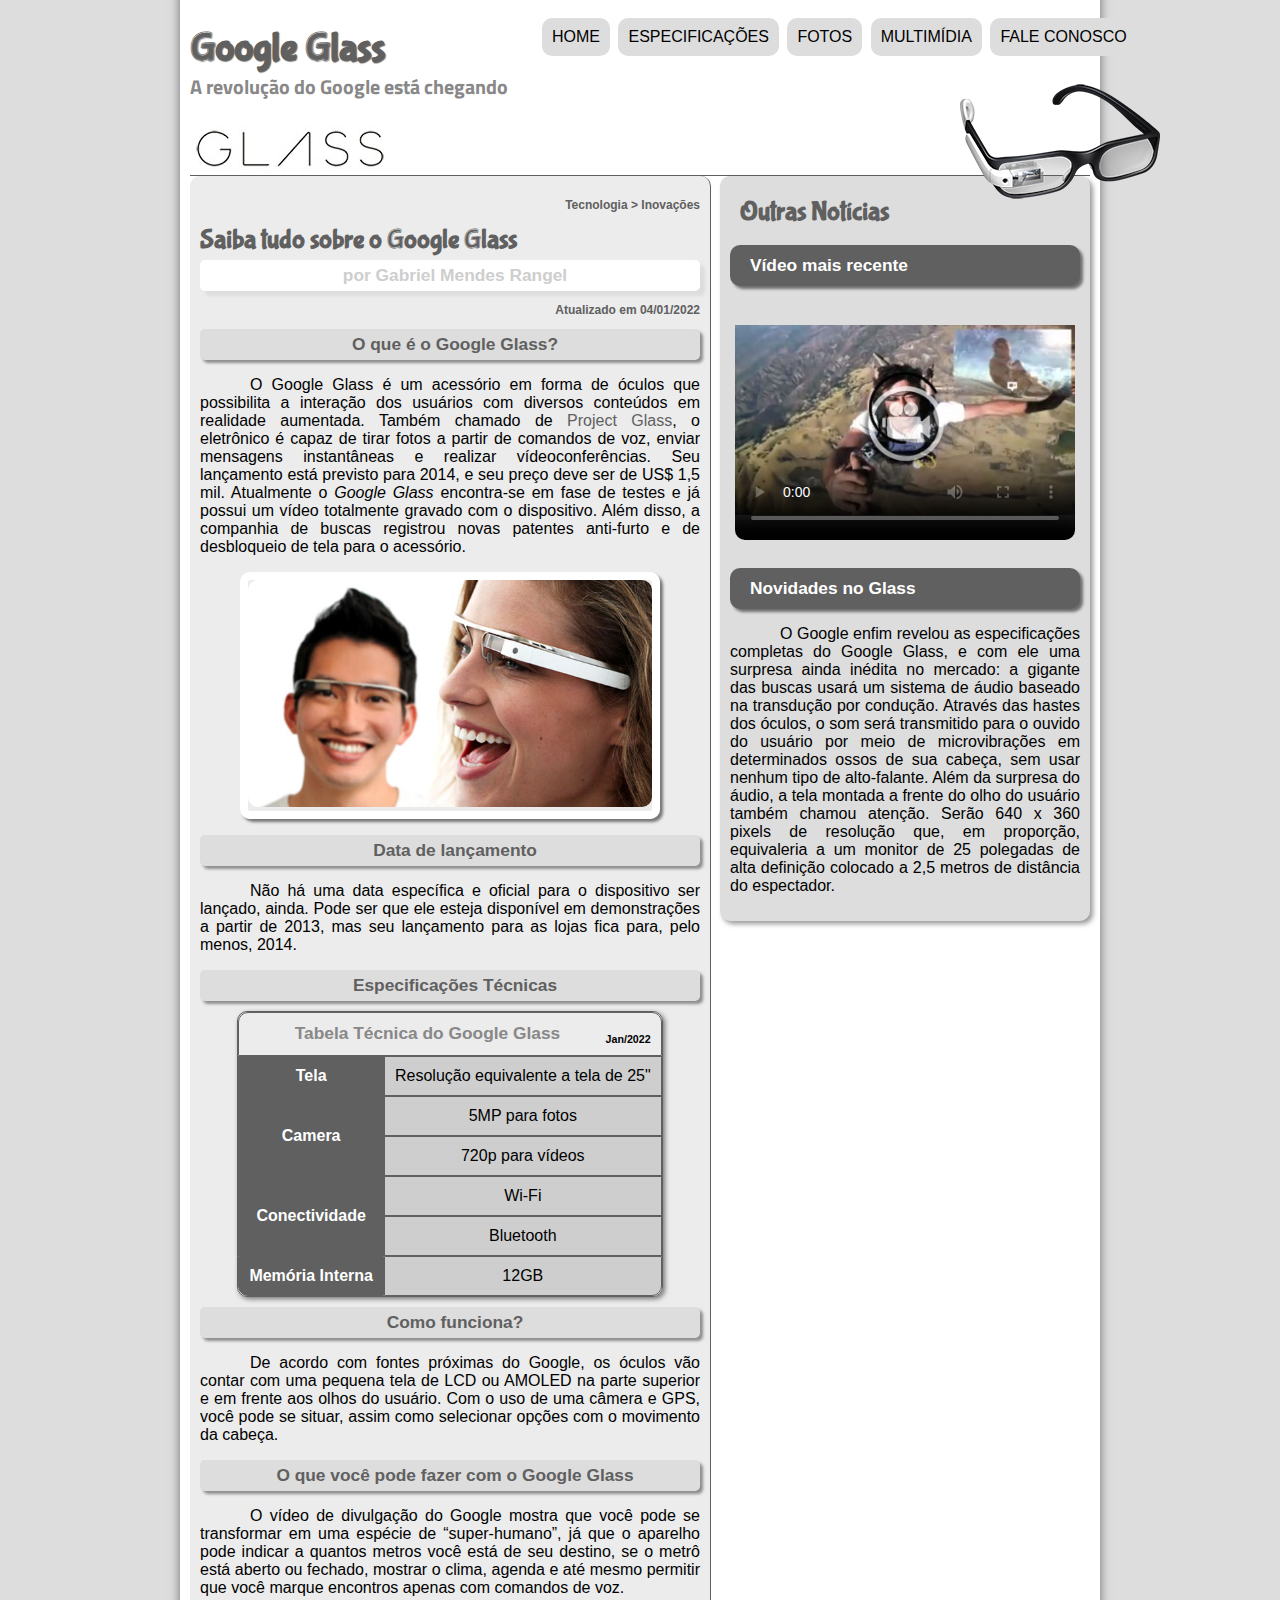
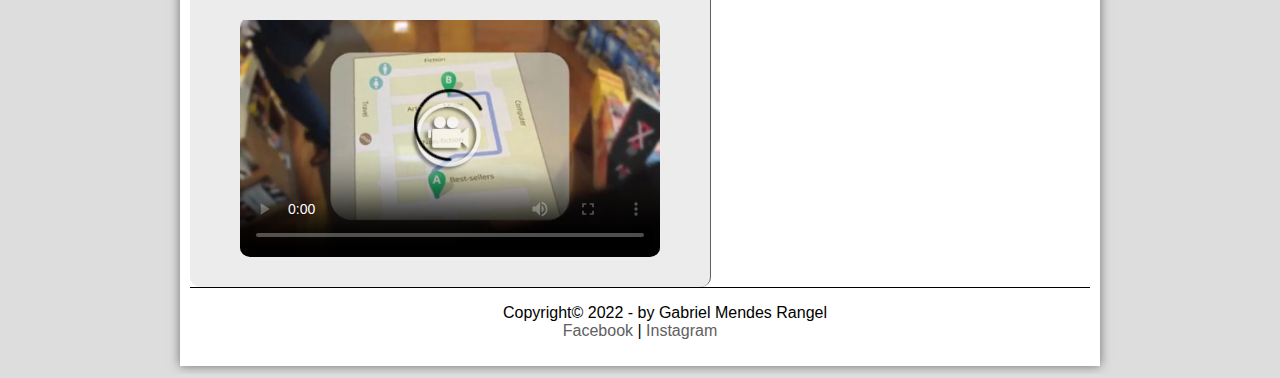
==== commit 01ef19bc: "Traços removidos" ====
--- a/index.html
+++ b/index.html
@@ -33,7 +33,7 @@
                     <li onmouseover="mudaFoto('imagens/multimidia.png')"
                         onmouseout="mudaFoto('imagens/glass-oculos-preto-peq.png')"><a
                             href="multimidia.html">Multimídia</a></li>
-                    <li><a href="fale-conosco.html" onmouseover="mudaFoto('_imagens/contato.png')"
+                    <li><a href="fale-conosco.html" onmouseover="mudaFoto('imagens/contato.png')"
                             onmouseout="mudaFoto('imagens/glass-oculos-preto-peq.png')">Fale conosco</a></li>
                 </ul>
             </nav>
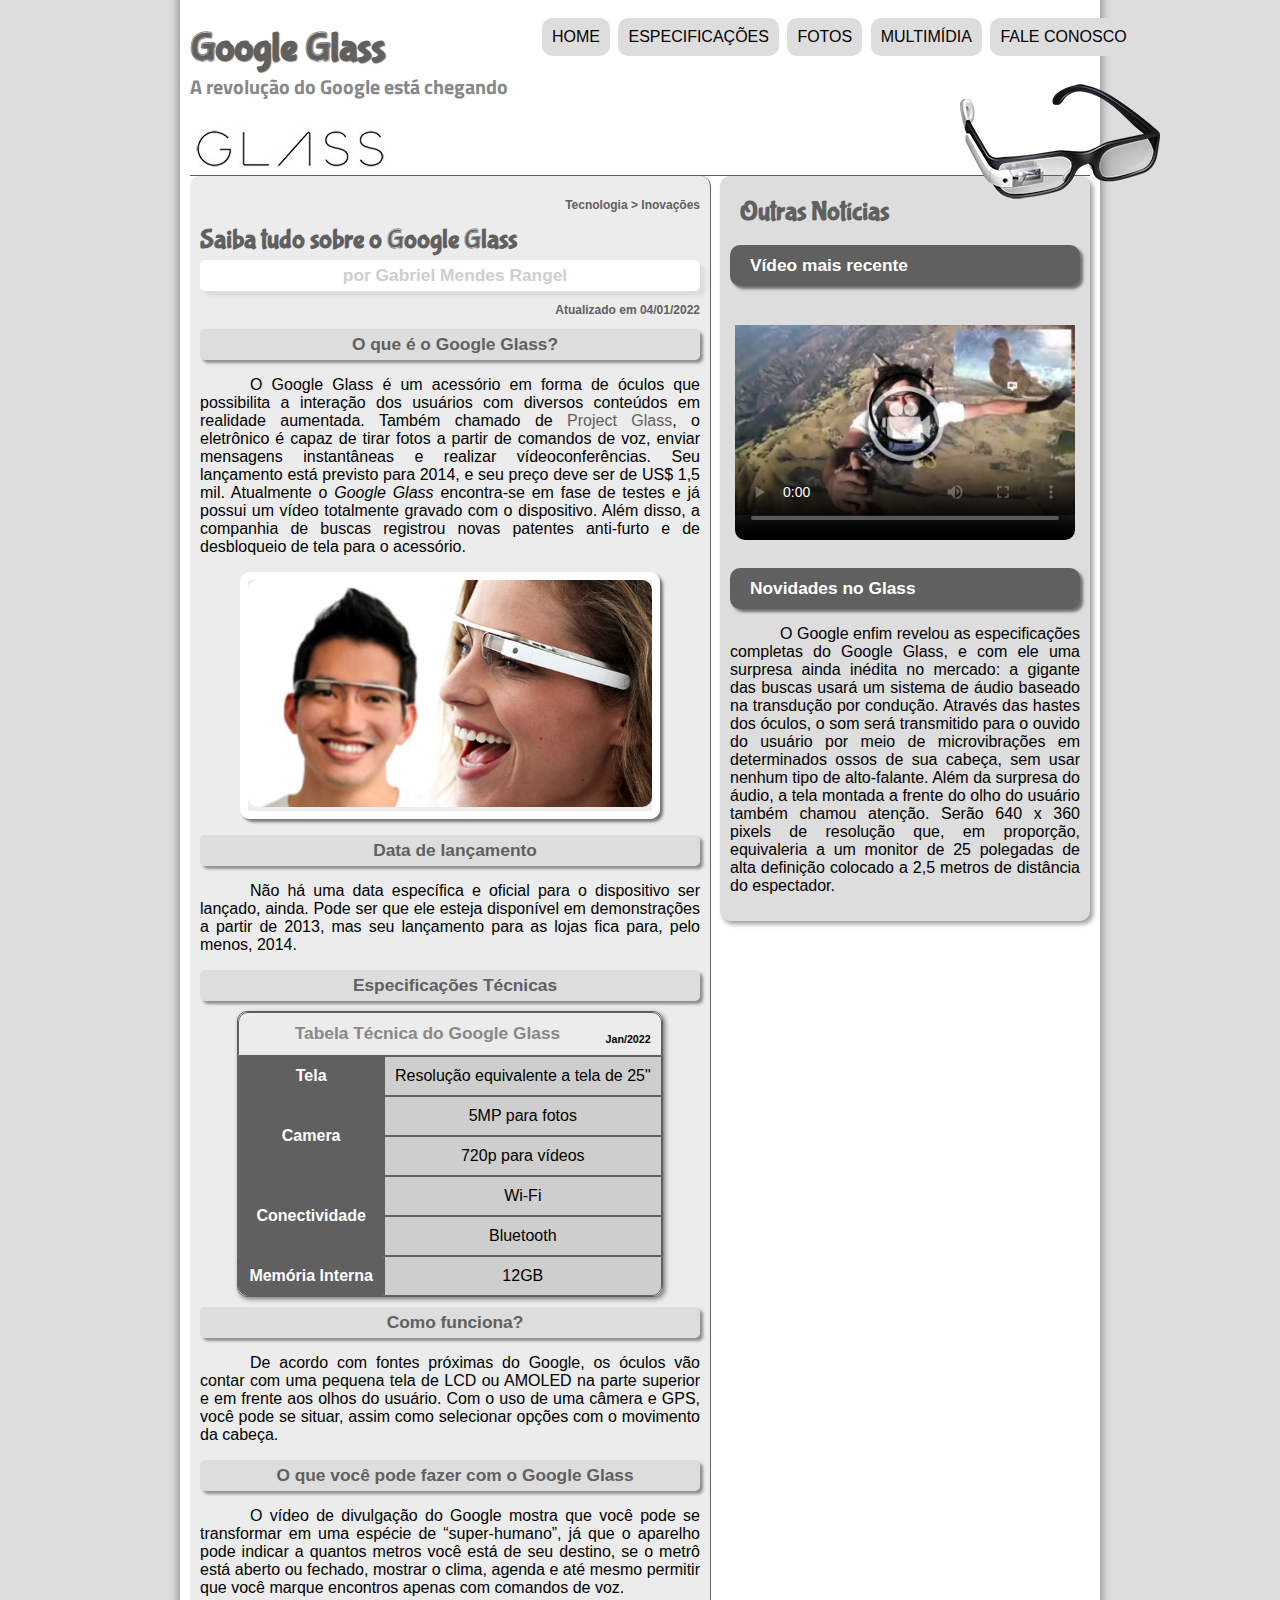
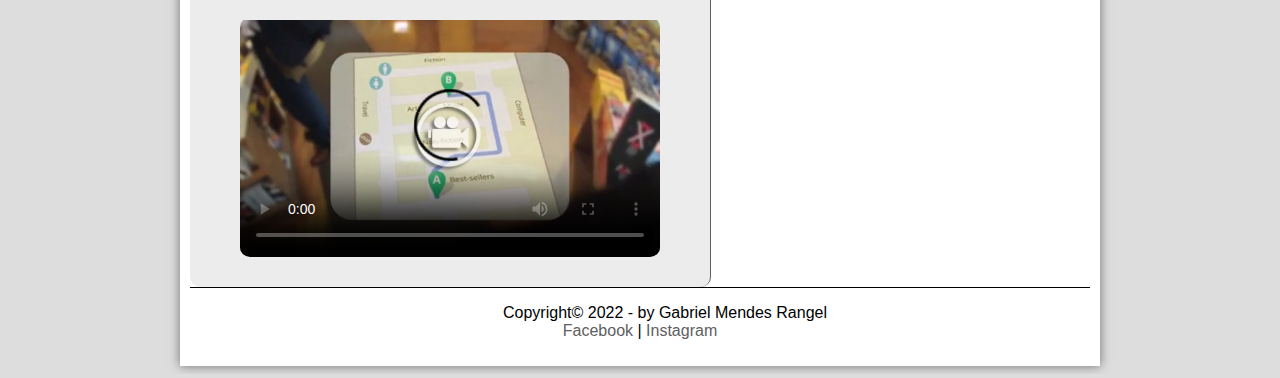
==== commit 57ae094c: "Traço removido" ====
--- a/index.html
+++ b/index.html
@@ -139,7 +139,7 @@
             <h1>Outras Notícias</h1>
 
             <h2>Vídeo mais recente</h2>
-            <video id="video02" width="320" height="240" controls poster="_imagens/video-mini02.jpg">
+            <video id="video02" width="320" height="240" controls poster="imagens/video-mini02.jpg">
                 <source src="media/how-it-feels.mp4" type="video/mp4">
             </video><br>
 
